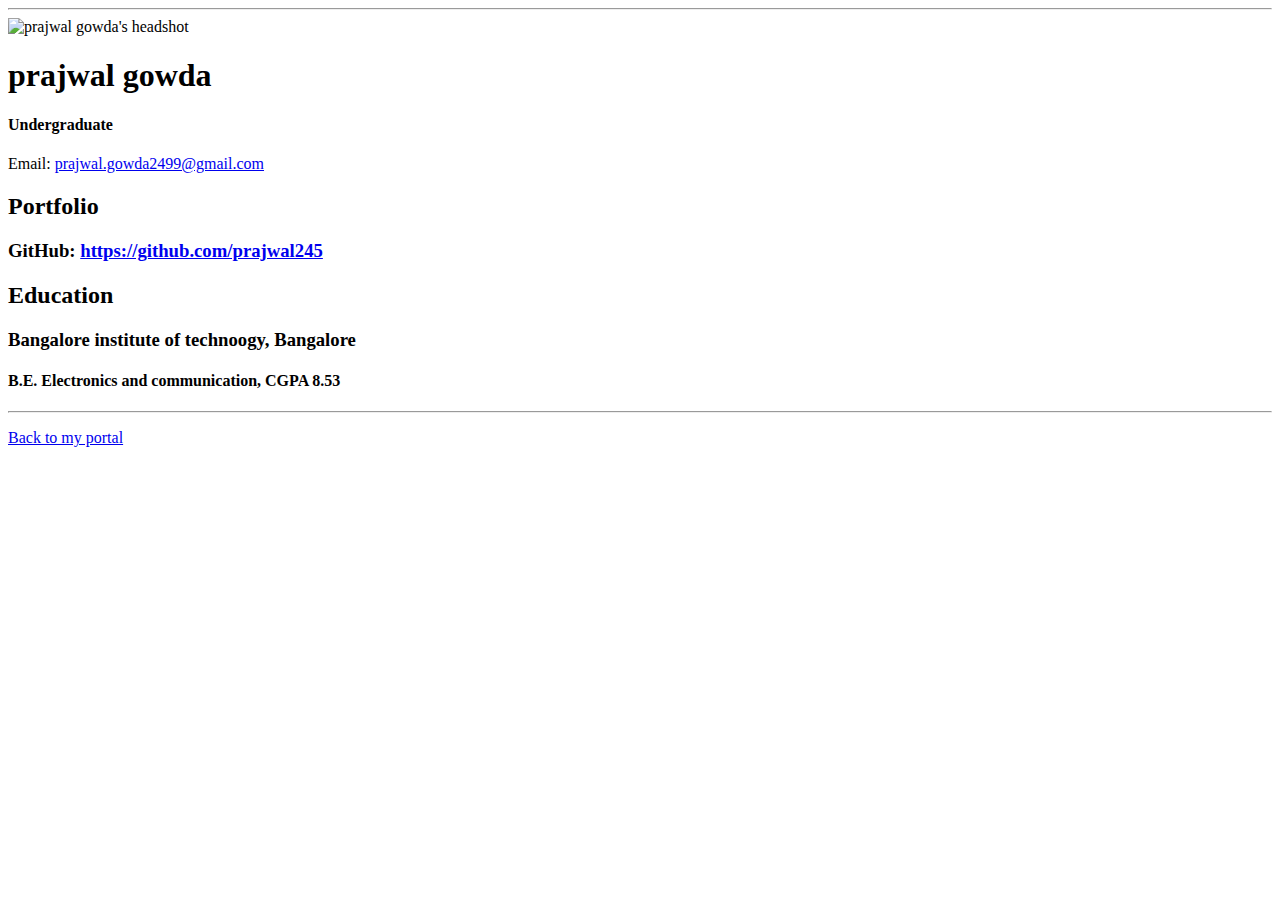
==== resume.html @ 28c52e44 "Add files via upload" ====
<!doctype html>

<!-- this is a comment for human! -->

<html lang="en">

  <header>
    <title>Prajwal gowda's Resume</title>
    <link rel="stylesheet" href= "css/master.css">
    <link rel="FaviconIcon" href="favicon.ico" type="image/x-icon">
    <link rel="shortcut" href="favicon.ico" type="image/x-icon">
    <meta name="viewport" content="width=device-width, initial-scale=1, shrink-to-fit=no">
    <meta name= "name" content="prajwal gowda's portal">
    <meta name= "robots" content="noindex, nofollow">

  </header>

  <body>
    <hr>

    <img src="images/headshot.jpg" alt="prajwal gowda's headshot" width="20%">

    <h1>prajwal gowda</h1>
    <h4>Undergraduate</h4>

    <p>Email: <a href="mailto:prajwal.gowda2499@gmail.com" target="_blank">prajwal.gowda2499@gmail.com</a></p>
    <!-- don't post physical address, personal phone number or other personal information on the web! -->

    <h2>Portfolio</h2>
      <h3>GitHub: <a href="https://github.com/prajwal245" target="_blank">https://github.com/prajwal245</a></h3>

    <h2>Education</h2>

    <h3>Bangalore institute of technoogy, Bangalore</h3>
    <h4>B.E. Electronics and communication, CGPA 8.53</h4>


  </body>

  <footer>
  <hr>
  <p><a href="index.html">Back to my portal</a><p>
  </footer>

</html>
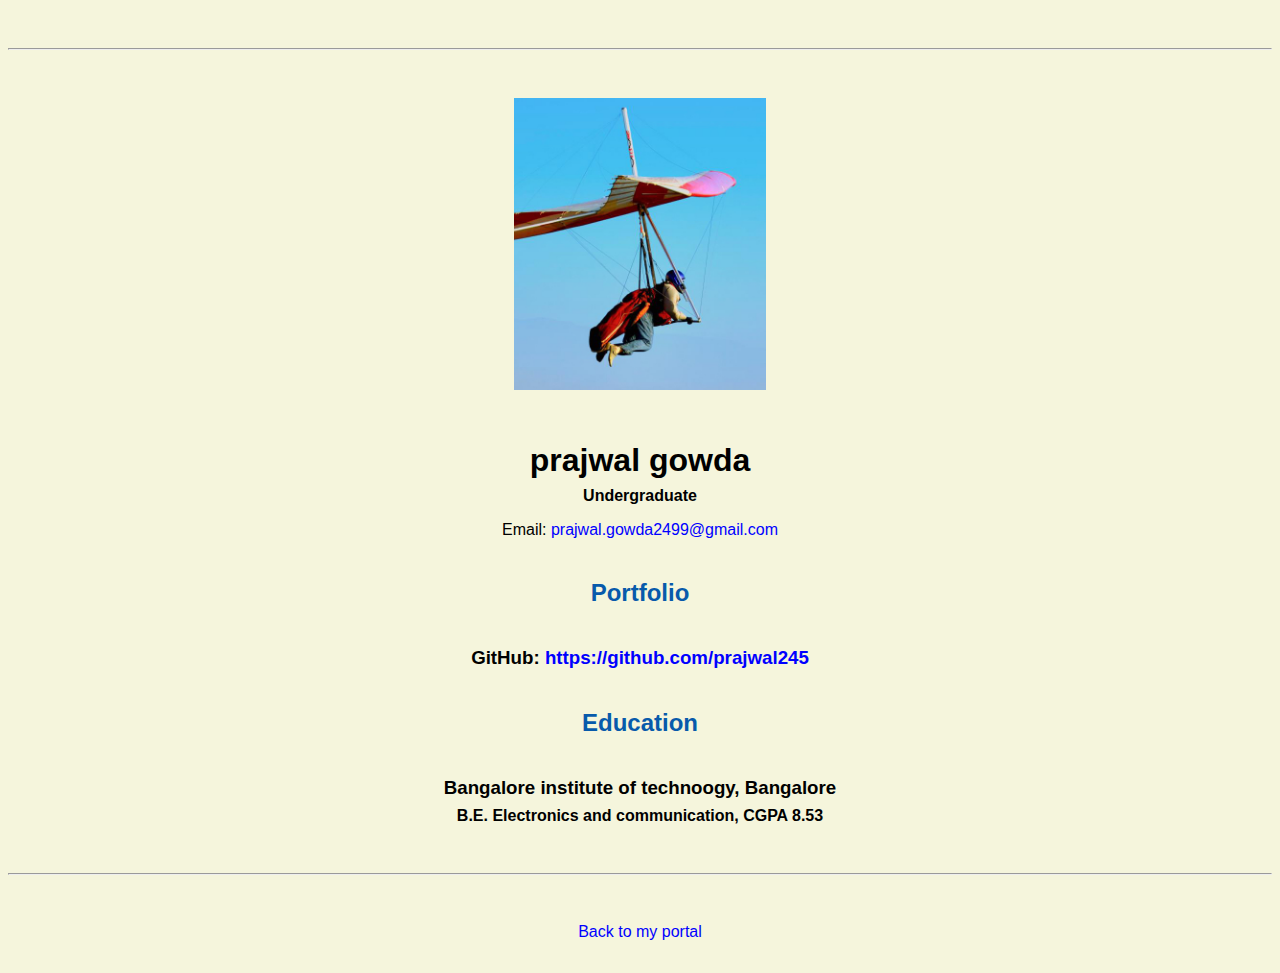
==== commit 95a32d97: "Update resume.html" ====
--- a/resume.html
+++ b/resume.html
@@ -11,7 +11,6 @@
     <link rel="shortcut" href="favicon.ico" type="image/x-icon">
     <meta name="viewport" content="width=device-width, initial-scale=1, shrink-to-fit=no">
     <meta name= "name" content="prajwal gowda's portal">
-    <meta name= "robots" content="noindex, nofollow">
 
   </header>
 
--- a/css/master.css
+++ b/css/master.css
@@ -0,0 +1,64 @@
+/* Cascading stylesheet for the website */
+
+/* Text inside these asterisks and slashes are comments for human */
+
+  a {
+  color: blue;/* set the text color to blue here */
+    text-decoration: none; /* This means we do not want hyperlinks to be underlined */
+  }
+
+  a:hover {
+    color:red;/* set the text color to red here */
+    text-decoration: none; /* This means we do not want hyperlinks to be underlined */
+  }
+
+  body {
+  background-color: beige;
+  color: black; /* set the background color here */
+  font-family: Arial, Helvetica, sans-serif; /* set the text color to black here */
+    /* set the font here */
+    text-align: center/* set the text alignment here */
+   }
+
+  footer {
+    margin-top: 2rem;
+    margin-bottom: 2rem;
+  }
+
+  h1 {
+    margin-bottom: 0.5rem;
+    margin-top: 3rem;
+   }
+
+  h2 {
+    color: #075AAB;
+    margin-bottom:2.5rem;
+      margin-top:2.5rem;/* set the text color of to #075AAB here */
+    /* set both the bottom margin and top margin to 2.5rem here */
+   }
+
+  h3 {
+    margin-bottom: 0;
+    margin-top: 2rem;
+  }
+
+  h4 {
+    margin-bottom: 1rem;
+    margin-top: 0.5rem;
+  }
+
+  h5 {
+    margin-top: 0.5rem;
+  }
+
+  hr {
+    margin-bottom: 3rem;
+    margin-top: 3rem;
+  }
+
+  /* this controls how the bullet points in the resume page looks */
+  ul {
+    display: table;
+    margin: 0 auto;
+    text-align: left;
+  }
